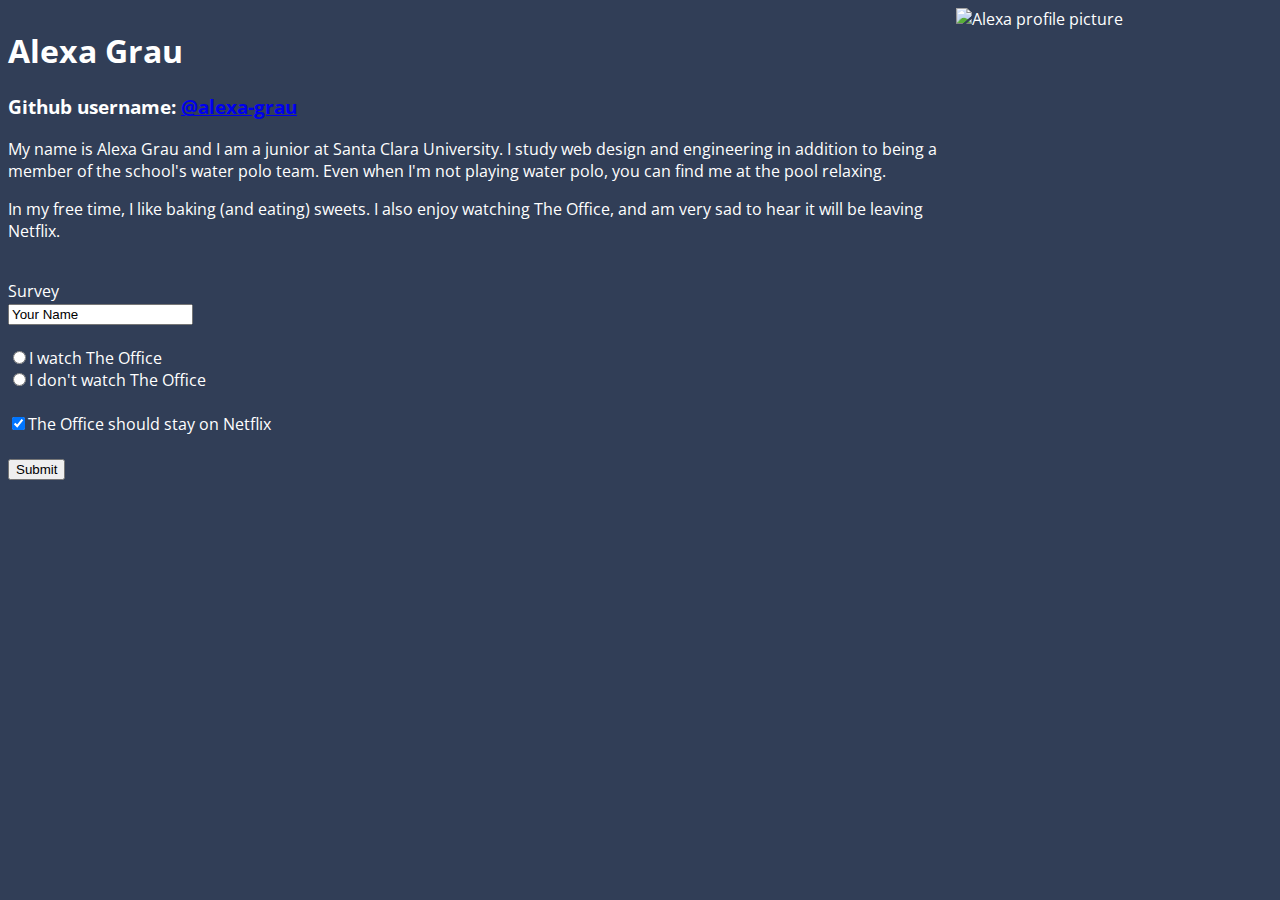
==== index.html @ 8e675474 "commit 17" ====
<!DOCTYPE html>
<html>
    <head>
        <title>Alexa</title>
        <link href="prework_layout.css" type="text/css" rel="stylesheet" />
        <link href="https://fonts.googleapis.com/css?family=Open+Sans&display=swap" rel="stylesheet">
    </head>
    <body>
        <div id="text">
            <h1>Alexa Grau</h1>
            <h3>Github username: <a href="https://github.com/alexa-grau">@alexa-grau</a></h3>

            <p>My name is Alexa Grau and I am a junior at Santa Clara University.
                I study web design and engineering in addition to being a member of
                the school's water polo team. Even when I'm not playing water polo,
                you can find me at the pool relaxing.
            </p>

            <p>In my free time, I like baking (and eating) sweets. I also enjoy watching
                The Office, and am very sad to hear it will be leaving Netflix.
            </p>
            <br>

            <div id="form_stuff"
                <h2>Survey</h2>
                <form>
                    <input type="text" name="survey_name" value="Your Name" id="s_name"/><br><br>
                    <input type="radio" name="survey_watch" value="1" class="s_watch"/>I watch The Office<br>
                    <input type="radio" name="survey_watch" value="10" class="s_watch"/>I don't watch The Office<br><br>
                    <input type="checkbox" name="survey_Netflix" checked="checked" value="1" id="s_keep"/>The Office should stay on Netflix<br><br>
                    <button onclick="func()">Submit</button>
                </form>
            </div>

            <p id="form_answer"></p>
        </div>
        
        <script>
            function func() {
                var name = document.getElementById("s_name").value;
                var watch = document.getElementsByClassName("s_watch").value;
                var toPrint;

                if (watch > 5) {
                    toPrint = " should watch The Office.";
                }
                else {
                    if (document.getElementById("s_keep").checked) {
                        toPrint = " watches The Office and thinks it should stay on Netflix.";
                    }
                    else {
                        toPrint = " watches The Office but is still crazy.";
                    }
                }

                document.getElementById("form_answer").innerHTML = name + toPrint;
            }
        </script>
        
        <div id="image">
            <img src="../img/IMG_2865.jpg" alt="Alexa profile picture" />
        </div>
    </body>
</html>
---- prework_layout.css ----
#text {
    float: left;
    width: 75%
}

#image {
    float: right;
    width: 25%
}

img {
    width: 100%
}

body{
    background-color: #313e57;
    color: white;
    font-family: 'Open Sans', sans-serif;
}
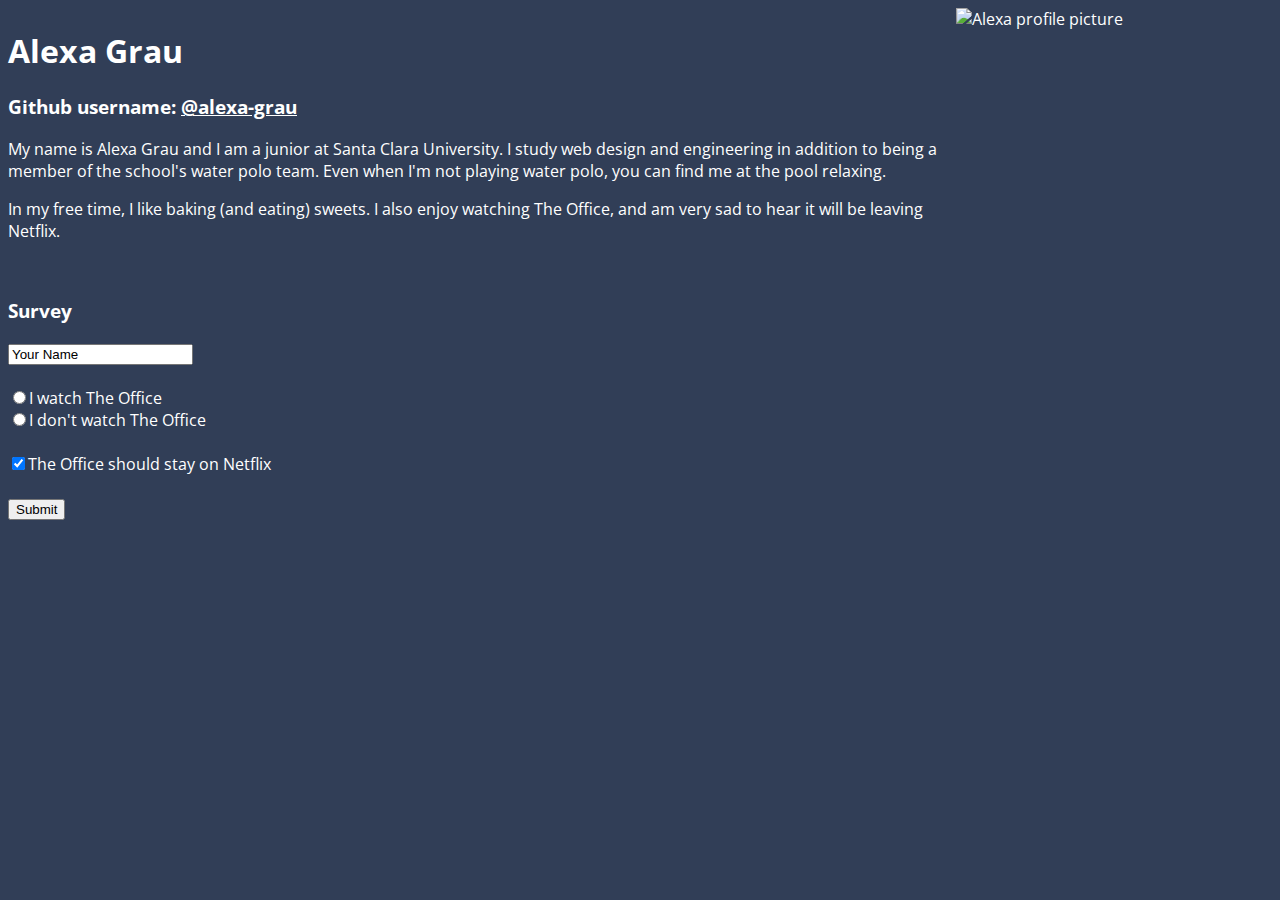
==== commit 63a10bfc: "commit 19" ====
--- a/index.html
+++ b/index.html
@@ -21,8 +21,8 @@
             </p>
             <br>
 
-            <div id="form_stuff"
-                <h2>Survey</h2>
+            <div id="form_stuff">
+                <h3>Survey</h3>
                 <form>
                     <input type="text" name="survey_name" value="Your Name" id="s_name"/><br><br>
                     <input type="radio" name="survey_watch" value="1" class="s_watch"/>I watch The Office<br>
--- a/prework_layout.css
+++ b/prework_layout.css
@@ -16,4 +16,12 @@
     background-color: #313e57;
     color: white;
     font-family: 'Open Sans', sans-serif;
+}
+
+a {
+    color: white
+}
+
+a:visited{
+    color: #D1D1D1
 }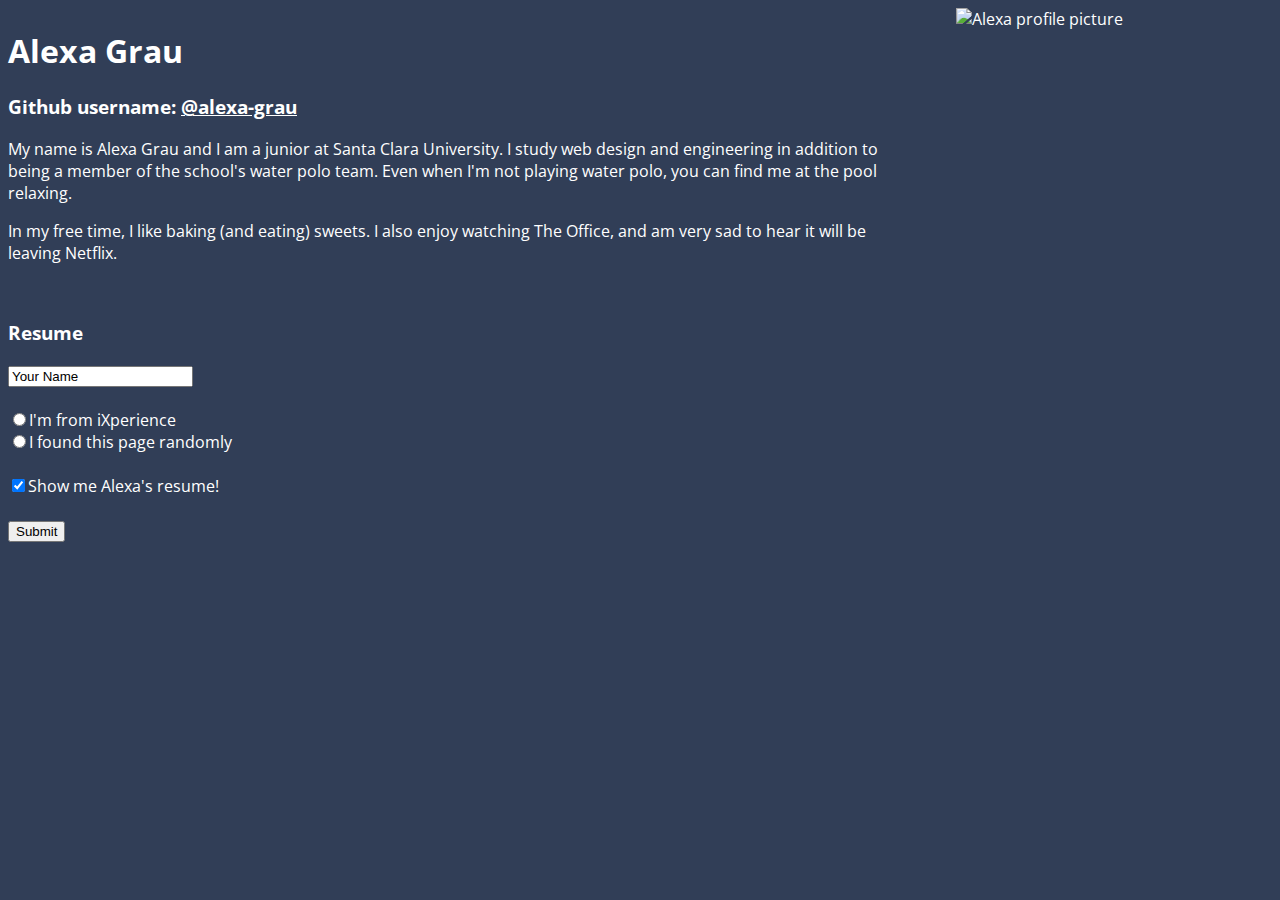
==== commit ada04c52: "commit 21" ====
--- a/index.html
+++ b/index.html
@@ -22,12 +22,12 @@
             <br>
 
             <div id="form_stuff">
-                <h3>Survey</h3>
+                <h3>Resume</h3>
                 <form>
-                    <input type="text" name="survey_name" value="Your Name" id="s_name"/><br><br>
-                    <input type="radio" name="survey_watch" value="1" class="s_watch"/>I watch The Office<br>
-                    <input type="radio" name="survey_watch" value="10" class="s_watch"/>I don't watch The Office<br><br>
-                    <input type="checkbox" name="survey_Netflix" checked="checked" value="1" id="s_keep"/>The Office should stay on Netflix<br><br>
+                    <input type="text" name="survey_name" value="Your Name"/><br><br>
+                    <input type="radio" name="survey_iX" value="y"/>I'm from iXperience<br>
+                    <input type="radio" name="survey_iX" value="n"/>I found this page randomly<br><br>
+                    <input type="checkbox" name="survey_resume" checked="checked" value="1" id="s_resume"/>Show me Alexa's resume!<br><br>
                     <button onclick="func()">Submit</button>
                 </form>
             </div>
@@ -37,23 +37,10 @@
         
         <script>
             function func() {
-                var name = document.getElementById("s_name").value;
-                var watch = document.getElementsByClassName("s_watch").value;
-                var toPrint;
-
-                if (watch > 5) {
-                    toPrint = " should watch The Office.";
+                if (document.getElementById("s_keep").checked) {
+                    window.location.replace("https://drive.google.com/file/d/1ljH4g6gOvu4B7yYD-BbSVFwNIDYFPiMG/view?usp=sharing");
                 }
-                else {
-                    if (document.getElementById("s_keep").checked) {
-                        toPrint = " watches The Office and thinks it should stay on Netflix.";
-                    }
-                    else {
-                        toPrint = " watches The Office but is still crazy.";
-                    }
-                }
-
-                document.getElementById("form_answer").innerHTML = name + toPrint;
+                else document.write("Refresh page and try again");
             }
         </script>
         
--- a/prework_layout.css
+++ b/prework_layout.css
@@ -1,6 +1,6 @@
 #text {
     float: left;
-    width: 75%
+    width: 70%
 }
 
 #image {
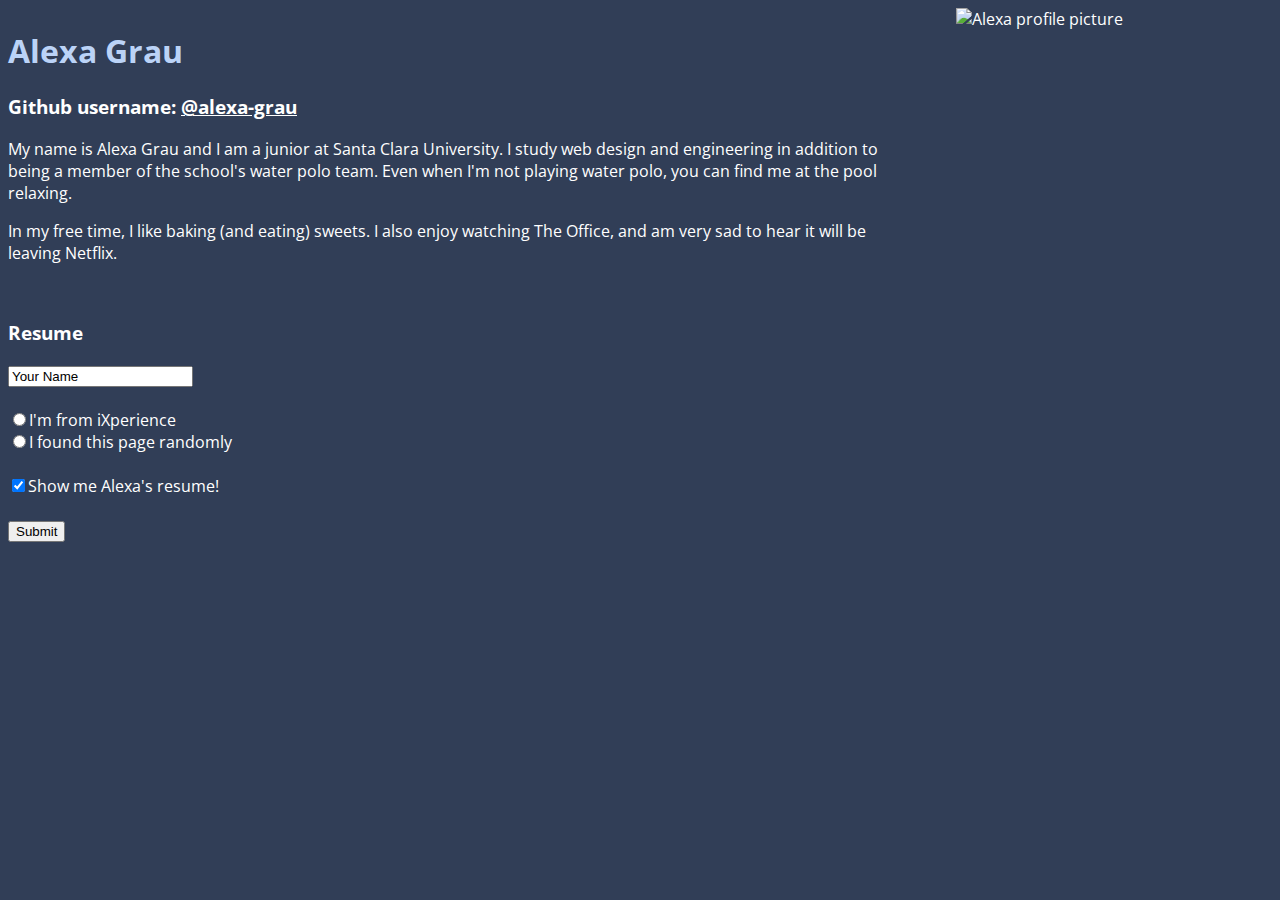
==== commit 57eda443: "commit 26" ====
--- a/index.html
+++ b/index.html
@@ -23,18 +23,19 @@
 
             <div id="form_stuff">
                 <h3>Resume</h3>
-                <form>
+                <form action="../resources/Resume_070119.pdf">
                     <input type="text" name="survey_name" value="Your Name"/><br><br>
                     <input type="radio" name="survey_iX" value="y"/>I'm from iXperience<br>
                     <input type="radio" name="survey_iX" value="n"/>I found this page randomly<br><br>
                     <input type="checkbox" name="survey_resume" checked="checked" value="1" id="s_resume"/>Show me Alexa's resume!<br><br>
-                    <button onclick="func()">Submit</button>
+                    <button type="submit">Submit</button>
                 </form>
             </div>
 
             <p id="form_answer"></p>
         </div>
         
+        <!--
         <script>
             function func() {
                 if (document.getElementById("s_keep").checked) {
@@ -43,6 +44,7 @@
                 else document.write("Refresh page and try again");
             }
         </script>
+    -->
         
         <div id="image">
             <img src="../img/IMG_2865.jpg" alt="Alexa profile picture" />
--- a/prework_layout.css
+++ b/prework_layout.css
@@ -24,4 +24,9 @@
 
 a:visited{
     color: #D1D1D1
+}
+
+h1 {
+    color: #BBD3F7;
+    font-weight: bolder
 }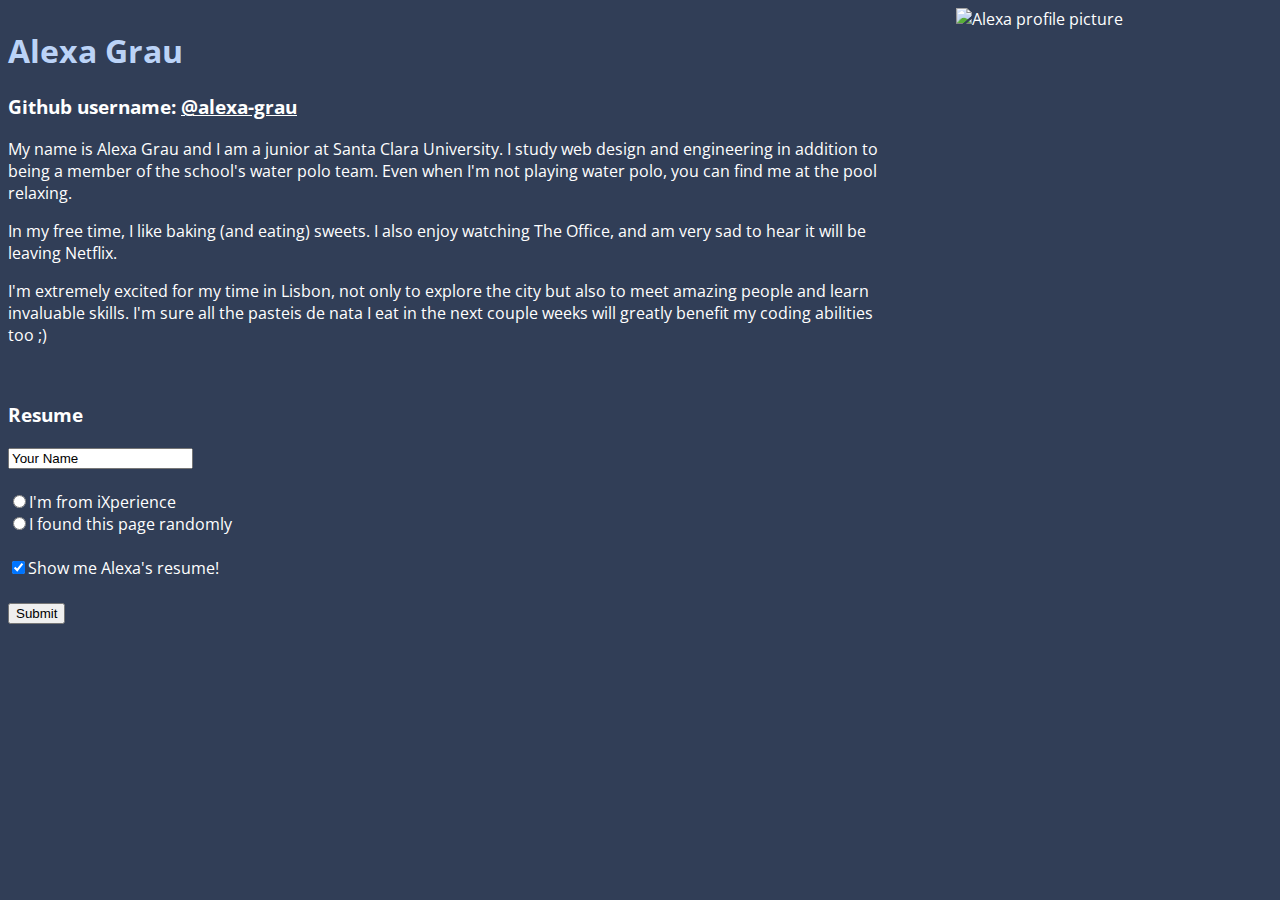
==== commit b008b30f: "commit 27" ====
--- a/index.html
+++ b/index.html
@@ -1,10 +1,11 @@
 <!DOCTYPE html>
-<html>
+<html lang="en">
     <head>
-        <title>Alexa</title>
+        <title>Alexa - iX Prework</title>
         <link href="prework_layout.css" type="text/css" rel="stylesheet" />
         <link href="https://fonts.googleapis.com/css?family=Open+Sans&display=swap" rel="stylesheet">
     </head>
+
     <body>
         <div id="text">
             <h1>Alexa Grau</h1>
@@ -19,34 +20,24 @@
             <p>In my free time, I like baking (and eating) sweets. I also enjoy watching
                 The Office, and am very sad to hear it will be leaving Netflix.
             </p>
-            <br>
 
-            <div id="form_stuff">
-                <h3>Resume</h3>
-                <form action="../resources/Resume_070119.pdf">
-                    <input type="text" name="survey_name" value="Your Name"/><br><br>
-                    <input type="radio" name="survey_iX" value="y"/>I'm from iXperience<br>
-                    <input type="radio" name="survey_iX" value="n"/>I found this page randomly<br><br>
-                    <input type="checkbox" name="survey_resume" checked="checked" value="1" id="s_resume"/>Show me Alexa's resume!<br><br>
-                    <button type="submit">Submit</button>
-                </form>
-            </div>
+            <p>I'm extremely excited for my time in Lisbon, not only to explore the city
+                but also to meet amazing people and learn invaluable skills. I'm sure all the
+                pasteis de nata I eat in the next couple weeks will greatly benefit my coding
+                abilities too ;)
+            </p><br>
 
-            <p id="form_answer"></p>
+            <h3>Resume</h3>
+            <form action="../resources/Resume_070119.pdf">
+                <input type="text" name="survey_name" value="Your Name"/><br><br>
+                <input type="radio" name="survey_iX" value="y"/>I'm from iXperience<br>
+                <input type="radio" name="survey_iX" value="n"/>I found this page randomly<br><br>
+                <input type="checkbox" name="survey_resume" checked="checked" value="1" id="s_resume"/>Show me Alexa's resume!<br><br>
+                <button type="submit">Submit</button>
+            </form>
         </div>
         
-        <!--
-        <script>
-            function func() {
-                if (document.getElementById("s_keep").checked) {
-                    window.location.replace("https://drive.google.com/file/d/1ljH4g6gOvu4B7yYD-BbSVFwNIDYFPiMG/view?usp=sharing");
-                }
-                else document.write("Refresh page and try again");
-            }
-        </script>
-    -->
-        
-        <div id="image">
+       <div id="image">
             <img src="../img/IMG_2865.jpg" alt="Alexa profile picture" />
         </div>
     </body>
